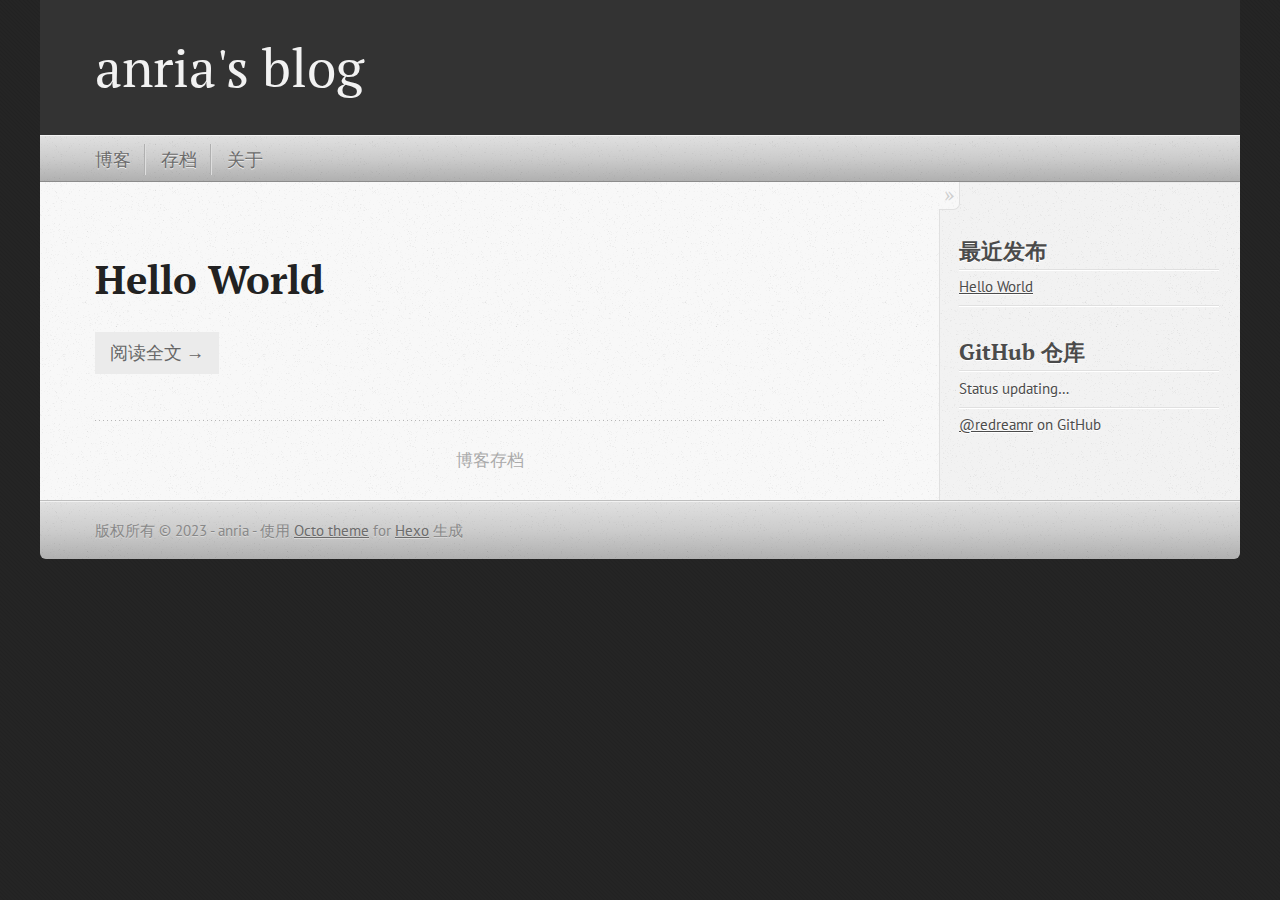
==== index.html @ e2a057d9 "init" ====
<!DOCTYPE html>
<!--[if IEMobile 7 ]><html class="no-js iem7" lang="zh-cmn-Hans"><![endif]-->
<!--[if lt IE 9]><html class="no-js lte-ie8" lang="zh-cmn-Hans"><![endif]-->
<!--[if (gt IE 8)|(gt IEMobile 7)|!(IEMobile)|!(IE)]><!--><html class="no-js" lang="zh-cmn-Hans"><!--<![endif]-->
<head>
    <meta charset="UTF-8">
    <title>anria&#39;s blog</title>

    <meta name="author" content="anria">

    <link rel="shortcut icon" href="/images/favicon.png">

    <meta name="HandheldFriendly" content="True">
    <meta name="MobileOptimized" content="320">
    <meta name="viewport" content="width=device-width,minimum-scale=1,maximum-scale=1">

    <link rel="canonical" href="http://redreamr.github.io/">

    

    

    
<script src="/js/modernizr-2.0.js"></script>


    
<script src="/js/jquery-1.9.1.js"></script>


    

    
<script src="/js/octo.js"></script>


    
<link rel="stylesheet" href="/css/octo.css">


    <link href="https://fonts.googleapis.com/css?family=PT+Serif:regular,italic,bold,bolditalic" rel="stylesheet"
          type="text/css">

    <link href="https://fonts.googleapis.com/css?family=PT+Sans:regular,italic,bold,bolditalic" rel="stylesheet"
          type="text/css">

    

<meta name="generator" content="Hexo 6.3.0"></head>
<body>

<header role="banner">
    <hgroup>
        <h1><a href="/">anria&#39;s blog</a></h1>
        
    </hgroup>
</header>

<nav role="navigation">
    

   
    <ul class="main-navigation">
        
            <li><a href="/">博客</a></li>
        
            <li><a href="/archives">存档</a></li>
        
            <li><a href="/About">关于</a></li>
        
    </ul>
</nav>


<div id="main">
    <div id="content">
        <div class="blog-index">
    
        
        <article>
            <header>
                <h1 class="entry-title">
                    <a href="/2023/11/11/hello-world/">Hello World</a>
                </h1>
                <p class="meta">
                    <time datetime="2023-11-11T13:04:37.361Z" data-updated="true"></time>
                </p>
            </header>
            <div class="entry-content"></div>
            <footer>
                <a rel="full-article" href="/2023/11/11/hello-world/">阅读全文 →</a>
            </footer>
        </article>
        
        <div class="pagination">
    <a href="/">博客存档</a>
    <span class="page-number current">1</span>
</div>

    
</div>

<aside class="sidebar">
    <section class="odd">
    <h1>最近发布</h1>
    <ul class="post-list"><li class="post-list-item"><a class="post-list-link" href="/2023/11/11/hello-world/">Hello World</a></li></ul>
</section><section class="even">
    <h1>GitHub 仓库</h1>
    <ul id="gh_repos">
        <li class="loading">Status updating&#8230;</li>
    </ul>

    <a target="_blank" rel="noopener" href="https://github.com/redreamr">@redreamr</a> on GitHub

    <script>
        $(document).ready(function(){
            const options = {
                user: 'redreamr',
                count: 0,
                skip_forks: true,
                target: '#gh_repos'
            }

            function escapeHtml(str) {
                return $('<div/>').text(str).html();
            }

            function render(target, repos){
                let i, fragment = '', t = $(target)[0];

                for(i = 0; i < repos.length; i++) {
                    fragment += '<li><a href="'+repos[i].html_url+'">'+repos[i].name+'</a><p>'+escapeHtml(repos[i].description||'')+'</p></li>';
                }
                t.innerHTML = fragment;
            }

            $.ajax({
                url: "https://api.github.com/users/"+options.user+"/repos?sort=pushed&callback=?",
                dataType: 'jsonp',
                error: function (err) {
                    $(options.target + ' li.loading').addClass('error').text("Error loading feed");
                },
                success: function(data) {
                    var repos = [];
                    if (!data || !data.data) { return; }
                    for (var i = 0; i < data.data.length; i++) {
                        if (options.skip_forks && data.data[i].fork) { continue; }
                        repos.push(data.data[i]);
                    }
                    if (options.count) { repos.splice(options.count); }
                    render(options.target, repos);
                }
            });
        });
    </script>
</section>
</aside>

    </div>
</div>

<footer role="contentinfo">
    <p>
        版权所有 © 2023 - anria -
        <span class="credit">使用 <a target="_blank" rel="noopener" href="https://github.com/jbreckmckye/hexo-theme-octo">Octo theme</a> for <a target="_blank" rel="noopener" href="http://hexo.io">Hexo</a> 生成 </span>
    </p>
</footer>



</body>
</html>
---- css/octo.css ----
html, body, div, span, applet, object, iframe, h1, h2, h3, h4, h5, h6, p, blockquote, pre, a, abbr, acronym, address, big, cite, code, del, dfn, em, img, ins, kbd, q, s, samp, small, strike, strong, sub, sup, tt, var, b, u, i, center, dl, dt, dd, ol, ul, li, fieldset, form, label, legend, table, caption, tbody, tfoot, thead, tr, th, td, article, aside, canvas, details, embed, figure, figcaption, footer, header, hgroup, menu, nav, output, ruby, section, summary, time, mark, audio, video {
    margin: 0;
    padding: 0;
    border: 0;
    font: inherit;
    font-size: 100%;
    vertical-align: baseline
}
@font-face{
    font-family: 'Noto Serif SC';
    src: url('../fonts/SourceHanSerifCN.otf');   
}
html {
    line-height: 1
}

ol, ul {
    list-style: none
}

table {
    border-collapse: collapse;
    border-spacing: 0
}

caption, th, td {
    text-align: left;
    font-weight: normal;
    vertical-align: middle
}

q, blockquote {
    quotes: none
}

q:before, q:after, blockquote:before, blockquote:after {
    content: "";
    content: none
}

a img {
    border: none
}

article, aside, details, figcaption, figure, footer, header, hgroup, menu, nav, section, summary {
    display: block
}

a {
    color: #1863a1
}

a:visited {
    color: #751590
}

a:focus {
    color: #0181eb
}

a:hover {
    color: #0181eb
}

a:active {
    color: #01579f
}

aside.sidebar a {
    color: #222
}

aside.sidebar a:focus {
    color: #0181eb
}

aside.sidebar a:hover {
    color: #0181eb
}

aside.sidebar a:active {
    color: #01579f
}

a {
    -webkit-transition: color 0.3s;
    -moz-transition: color 0.3s;
    -o-transition: color 0.3s;
    transition: color 0.3s
}

html {
    background: #252525 url('/images/line-tile.png?1416136272') top left
}

body > div {
    background: #f2f2f2 url('/images/noise.png?1416136272') top left;
    border-bottom: 1px solid #bfbfbf
}

body > div > div {
    background: #f8f8f8 url('/images/noise.png?1416136272') top left;
    border-right: 1px solid #e0e0e0
}

.heading, body > header h1, h1, h2, h3, h4, h5, h6 {
    font-family: "Noto Serif SC","PT Serif", "Georgia", "Helvetica Neue", Arial, sans-serif
}

.sans, body > header h2, article header p.meta, article > footer, #content .blog-index footer, html .gist .gist-file .gist-meta, #blog-archives a.category, #blog-archives time, aside.sidebar section, body > footer {
    font-family: "PT Sans", "Helvetica Neue", Arial, sans-serif
}

.serif, body, #content .blog-index a[rel=full-article] {
    font-family: "Noto Serif SC","PT Serif", Georgia, Times, "Times New Roman", serif
}

.mono, pre, code, tt, p code, li code {
    font-family: Menlo, Monaco, "Andale Mono", "lucida console", "Courier New", monospace
}

body > header h1 {
    font-size: 2.2em;
    font-family: "Noto Serif SC","PT Serif", "Georgia", "Helvetica Neue", Arial, sans-serif;
    font-weight: normal;
    line-height: 1.2em;
    margin-bottom: 0.6667em
}

body > header h2 {
    font-family: "Noto Serif SC","PT Serif", "Georgia", "Helvetica Neue", Arial, sans-serif
}

body {
    line-height: 1.5em;
    color: #222
}

h1 {
    font-size: 2.2em;
    line-height: 1.2em
}

@media only screen and (min-width: 992px) {
    body {
        font-size: 1.15em
    }

    h1 {
        font-size: 2.6em;
        line-height: 1.2em
    }
}

h1, h2, h3, h4, h5, h6 {
    text-rendering: optimizelegibility;
    margin-bottom: 1em;
    font-weight: bold
}

h2, section h1 {
    font-size: 1.5em
}

h3, section h2, section section h1 {
    font-size: 1.3em
}

h4, section h3, section section h2, section section section h1 {
    font-size: 1em
}

h5, section h4, section section h3 {
    font-size: .9em
}

h6, section h5, section section h4, section section section h3 {
    font-size: .8em
}

p, article blockquote, ul, ol {
    margin-bottom: 1.5em
}

ul {
    list-style-type: disc
}

ul ul {
    list-style-type: circle;
    margin-bottom: 0px
}

ul ul ul {
    list-style-type: square;
    margin-bottom: 0px
}

ol {
    list-style-type: decimal
}

ol ol {
    list-style-type: lower-alpha;
    margin-bottom: 0px
}

ol ol ol {
    list-style-type: lower-roman;
    margin-bottom: 0px
}

ul, ul ul, ul ol, ol, ol ul, ol ol {
    margin-left: 1.3em
}

ul ul, ul ol, ol ul, ol ol {
    margin-bottom: 0em
}

strong {
    font-weight: bold
}

em {
    font-style: italic
}

sup, sub {
    font-size: 0.75em;
    position: relative;
    display: inline-block;
    padding: 0 .2em;
    line-height: .8em
}

sup {
    top: -.5em
}

sub {
    bottom: -.5em
}

a[rev='footnote'] {
    font-size: .75em;
    padding: 0 .3em;
    line-height: 1
}

q {
    font-style: italic
}

q:before {
    content: "\201C"
}

q:after {
    content: "\201D"
}

em, dfn {
    font-style: italic
}

strong, dfn {
    font-weight: bold
}

del, s {
    text-decoration: line-through
}

abbr, acronym {
    border-bottom: 1px dotted;
    cursor: help
}

hr {
    margin-bottom: 0.2em
}

small {
    font-size: .8em
}

big {
    font-size: 1.2em
}

article blockquote {
    font-style: italic;
    position: relative;
    font-size: 1.2em;
    line-height: 1.5em;
    padding-left: 1em;
    border-left: 4px solid rgba(170, 170, 170, 0.5)
}

article blockquote cite {
    font-style: italic
}

article blockquote cite a {
    color: #aaa !important;
    word-wrap: break-word
}

article blockquote cite:before {
    content: '\2014';
    padding-right: .3em;
    padding-left: .3em;
    color: #aaa
}

@media only screen and (min-width: 992px) {
    article blockquote {
        padding-left: 1.5em;
        border-left-width: 4px
    }
}

/*
 * Pullquotes
 * ----------
 */

.pullquote {
    padding: 0;
    border: none;
    font-style: normal;
    content: attr(data-pullquote);
    float: right;
    width: 45%;
    margin: .5em 0 1em 1.5em;
    position: relative;
    top: 7px;
    font-size: 1.4em;
    line-height: 1.45em
}

.pullquote p {
    margin: 0;
}

.pullquote.left {
    float: left;
    margin: .5em 1.5em 1em 0
}

/*
 * Youtube videos
 * --------------
 */

.flash-video {
    height: 0;
    padding-bottom: 56.25%; /*16:9*/
    position: relative;
}

.flash-video iframe {
    position: absolute;
    width: 100%;
    height: 100%;
}


.force-wrap, article a, aside.sidebar a {
    white-space: -moz-pre-wrap;
    white-space: -pre-wrap;
    white-space: -o-pre-wrap;
    white-space: pre-wrap;
    word-wrap: break-word
}

.group, body > header, body > nav, body > footer, body #content > article, body #content > div > article, body #content > div > section, body div.pagination, aside.sidebar, #main, #content, .sidebar {
    *zoom: 1
}

.group:after, body > header:after, body > nav:after, body > footer:after, body #content > article:after, body #content > div > section:after, body div.pagination:after, #main:after, #content:after, .sidebar:after {
    content: "";
    display: table;
    clear: both
}

body {
    -webkit-text-size-adjust: none;
    max-width: 1200px;
    position: relative;
    margin: 0 auto
}

body > header, body > nav, body > footer, body #content > article, body #content > div > article, body #content > div > section {
    padding-left: 18px;
    padding-right: 18px
}

@media only screen and (min-width: 480px) {
    body > header, body > nav, body > footer, body #content > article, body #content > div > article, body #content > div > section {
        padding-left: 25px;
        padding-right: 25px
    }
}

@media only screen and (min-width: 768px) {
    body > header, body > nav, body > footer, body #content > article, body #content > div > article, body #content > div > section {
        padding-left: 35px;
        padding-right: 35px
    }
}

@media only screen and (min-width: 992px) {
    body > header, body > nav, body > footer, body #content > article, body #content > div > article, body #content > div > section {
        padding-left: 55px;
        padding-right: 55px
    }
}

/* Pagination */

body div.pagination {
    margin-left: 18px;
    margin-right: 18px;
}

@media only screen and (min-width: 480px) {
    body div.pagination {
        margin-left: 25px;
        margin-right: 25px
    }
}

@media only screen and (min-width: 768px) {
    body div.pagination {
        margin-left: 35px;
        margin-right: 35px
    }
}

@media only screen and (min-width: 992px) {
    body div.pagination {
        margin-left: 55px;
        margin-right: 55px
    }
}

.pagination .page-number {
    display: none;
}



body > header {
    font-size: 1em;
    padding-top: 1.5em;
    padding-bottom: 1.5em
}

#content {
    overflow: hidden
}

#content > div, #content > article {
    width: 100%
}

aside.sidebar {
    float: none;
    padding: 0 18px 1px;
    background-color: #f7f7f7;
    border-top: 1px solid #e0e0e0
}

.flex-content, article img, article video, article .flash-video, aside.sidebar img {
    max-width: 100%;
    height: auto
}

.basic-alignment.left, article img.left, article video.left, article .left.flash-video, aside.sidebar img.left {
    float: left;
    margin-right: 1.5em
}

.basic-alignment.right, article img.right, article video.right, article .right.flash-video, aside.sidebar img.right {
    float: right;
    margin-left: 1.5em
}

.basic-alignment.center, article img.center, article video.center, article .center.flash-video, aside.sidebar img.center {
    display: block;
    margin: 0 auto 1.5em
}

.basic-alignment.left, article img.left, article video.left, article .left.flash-video, aside.sidebar img.left, .basic-alignment.right, article img.right, article video.right, article .right.flash-video, aside.sidebar img.right {
    margin-bottom: .8em
}

.toggle-sidebar, .no-sidebar .toggle-sidebar {
    display: none
}

@media only screen and (min-width: 750px) {
    body.sidebar-footer aside.sidebar {
        float: none;
        width: auto;
        clear: left;
        margin: 0;
        padding: 0 35px 1px;
        background-color: #f7f7f7;
        border-top: 1px solid #eaeaea
    }

    body.sidebar-footer aside.sidebar section.odd, body.sidebar-footer aside.sidebar section.even {
        float: left;
        width: 48%
    }

    body.sidebar-footer aside.sidebar section.odd {
        margin-left: 0
    }

    body.sidebar-footer aside.sidebar section.even {
        margin-left: 4%
    }

    body.sidebar-footer aside.sidebar.thirds section {
        width: 30%;
        margin-left: 5%
    }

    body.sidebar-footer aside.sidebar.thirds section.first {
        margin-left: 0;
        clear: both
    }
}

body.sidebar-footer #content {
    margin-right: 0px
}

body.sidebar-footer .toggle-sidebar {
    display: none
}

@media only screen and (min-width: 550px) {
    body > header {
        font-size: 1em
    }
}

@media only screen and (min-width: 750px) {
    aside.sidebar {
        float: none;
        width: auto;
        clear: left;
        margin: 0;
        padding: 0 35px 1px;
        background-color: #f7f7f7;
        border-top: 1px solid #eaeaea
    }

    aside.sidebar section.odd, aside.sidebar section.even {
        float: left;
        width: 48%
    }

    aside.sidebar section.odd {
        margin-left: 0
    }

    aside.sidebar section.even {
        margin-left: 4%
    }

    aside.sidebar.thirds section {
        width: 30%;
        margin-left: 5%
    }

    aside.sidebar.thirds section.first {
        margin-left: 0;
        clear: both
    }
}

@media only screen and (min-width: 768px) {
    body {
        -webkit-text-size-adjust: auto
    }

    body > header {
        font-size: 1.2em
    }

    #main {
        padding: 0;
        margin: 0 auto
    }

    #content {
        overflow: visible;
        margin-right: 240px;
        position: relative
    }

    .no-sidebar #content {
        margin-right: 0;
        border-right: 0
    }

    .collapse-sidebar #content {
        margin-right: 20px
    }

    #content > div, #content > article {
        padding-top: 17.5px;
        padding-bottom: 17.5px;
        float: left
    }

    aside.sidebar {
        width: 210px;
        padding: 0 15px 15px;
        background: none;
        clear: none;
        float: left;
        margin: 0 -100% 0 0
    }

    aside.sidebar section {
        width: auto;
        margin-left: 0
    }

    aside.sidebar section.odd, aside.sidebar section.even {
        float: none;
        width: auto;
        margin-left: 0
    }

    .collapse-sidebar aside.sidebar {
        float: none;
        width: auto;
        clear: left;
        margin: 0;
        padding: 0 35px 1px;
        background-color: #f7f7f7;
        border-top: 1px solid #eaeaea
    }

    .collapse-sidebar aside.sidebar section.odd, .collapse-sidebar aside.sidebar section.even {
        float: left;
        width: 48%
    }

    .collapse-sidebar aside.sidebar section.odd {
        margin-left: 0
    }

    .collapse-sidebar aside.sidebar section.even {
        margin-left: 4%
    }

    .collapse-sidebar aside.sidebar.thirds section {
        width: 30%;
        margin-left: 5%
    }

    .collapse-sidebar aside.sidebar.thirds section.first {
        margin-left: 0;
        clear: both
    }
}

@media only screen and (min-width: 992px) {
    body > header {
        font-size: 1.3em
    }

    #content {
        margin-right: 300px
    }

    #content > div, #content > article {
        padding-top: 27.5px;
        padding-bottom: 27.5px
    }

    aside.sidebar {
        width: 260px;
        padding: 1.2em 20px 20px
    }

    .collapse-sidebar aside.sidebar {
        padding-left: 55px;
        padding-right: 55px
    }
}

@media only screen and (min-width: 768px) {
    ul, ol {
        margin-left: 0
    }
}

body > header {
    background: #333
}

body > header h1 {
    display: inline-block;
    margin: 0
}

body > header h1 a, body > header h1 a:visited, body > header h1 a:hover {
    color: #f2f2f2;
    text-decoration: none
}

body > header h2 {
    margin: .2em 0 0;
    font-size: 1em;
    color: #aaa;
    font-weight: normal
}

body > nav {
    position: relative;
    background-color: #ccc;
    background: url('/images/noise.png?1416136272'), -webkit-gradient(linear, 50% 0%, 50% 100%, color-stop(0%, #e0e0e0), color-stop(50%, #cccccc), color-stop(100%, #b0b0b0));
    background: url('/images/noise.png?1416136272'), -webkit-linear-gradient(#e0e0e0, #cccccc, #b0b0b0);
    background: url('/images/noise.png?1416136272'), -moz-linear-gradient(#e0e0e0, #cccccc, #b0b0b0);
    background: url('/images/noise.png?1416136272'), -o-linear-gradient(#e0e0e0, #cccccc, #b0b0b0);
    background: url('/images/noise.png?1416136272'), linear-gradient(#e0e0e0, #cccccc, #b0b0b0);
    border-top: 1px solid #f2f2f2;
    border-bottom: 1px solid #8c8c8c;
    padding-top: .35em;
    padding-bottom: .35em
}

body > nav form {
    -webkit-background-clip: padding;
    -moz-background-clip: padding;
    background-clip: padding-box;
    margin: 0;
    padding: 0.15em 0 0 0;
}

body > nav form .search {
    padding: .15em .5em .15em;
    font-size: .85em;
    font-family: "PT Sans", "Helvetica Neue", Arial, sans-serif;
    line-height: 1.1em;
    width: 95%;
    -webkit-border-radius: 0.5em;
    -moz-border-radius: 0.5em;
    -ms-border-radius: 0.5em;
    -o-border-radius: 0.5em;
    border-radius: 0.5em;
    -webkit-background-clip: padding;
    -moz-background-clip: padding;
    background-clip: padding-box;
    -webkit-box-shadow: #d1d1d1 0 1px;
    -moz-box-shadow: #d1d1d1 0 1px;
    box-shadow: #d1d1d1 0 1px;
    background-color: #f2f2f2;
    border: 1px solid #b3b3b3;
    color: #888
}

body > nav form .search:focus {
    color: #444;
    border-color: #80b1df;
    -webkit-box-shadow: #80b1df 0 0 4px, #80b1df 0 0 3px inset;
    -moz-box-shadow: #80b1df 0 0 4px, #80b1df 0 0 3px inset;
    box-shadow: #80b1df 0 0 4px, #80b1df 0 0 3px inset;
    background-color: #fff;
    outline: none
}

body > nav fieldset[role=search] {
    float: right;
    width: 48%
}

body > nav fieldset.mobile-nav {
    float: left;
    width: 48%
}

body > nav fieldset.mobile-nav select {
    width: 100%;
    font-size: .8em;
    border: 1px solid #888
}

body > nav ul {
    display: none
}

@media only screen and (min-width: 550px) {
    body > nav {
        font-size: .9em
    }

    body > nav ul {
        margin: 0;
        padding: 0;
        border: 0;
        overflow: hidden;
        *zoom: 1;
        float: left;
        display: block;
        padding-top: .15em
    }

    body > nav ul li {
        list-style-image: none;
        list-style-type: none;
        margin-left: 0;
        white-space: nowrap;
        display: inline;
        float: left;
        padding-left: 0;
        padding-right: 0
    }

    body > nav ul li:first-child, body > nav ul li.first {
        padding-left: 0
    }

    body > nav ul li:last-child {
        padding-right: 0
    }

    body > nav ul li.last {
        padding-right: 0
    }

    body > nav ul.subscription {
        margin-left: .8em;
        float: right
    }

    body > nav ul.subscription li:last-child a {
        padding-right: 0
    }

    body > nav ul li {
        margin: 0
    }

    body > nav a {
        color: #6b6b6b;
        font-family: "PT Sans", "Helvetica Neue", Arial, sans-serif;
        text-shadow: #ebebeb 0 1px;
        float: left;
        text-decoration: none;
        font-size: 1.1em;
        padding: .1em 0;
        line-height: 1.5em
    }

    body > nav a:visited {
        color: #6b6b6b
    }

    body > nav a:hover {
        color: #2b2b2b
    }

    body > nav li + li {
        border-left: 1px solid #b0b0b0;
        margin-left: .8em
    }

    body > nav li + li a {
        padding-left: .8em;
        border-left: 1px solid #dedede
    }

    body > nav form {
        float: right;
        text-align: left;
        padding-left: .8em;
        width: 175px
    }

    body > nav form .search {
        width: 93%;
        font-size: .95em;
        line-height: 1.2em
    }

    body > nav ul[data-subscription$=email] + form {
        width: 97px
    }

    body > nav ul[data-subscription$=email] + form .search {
        width: 91%
    }

    body > nav fieldset.mobile-nav {
        display: none
    }

    body > nav fieldset[role=search] {
        width: 99%
    }
}

@media only screen and (min-width: 992px) {
    body > nav form {
        width: 215px
    }

    body > nav ul[data-subscription$=email] + form {
        width: 147px
    }
}

.no-placeholder body > nav .search {
    background: #f2f2f2 url('/images/search.png?1416136272') 0.3em 0.25em no-repeat;
    text-indent: 1.3em
}

@media only screen and (min-width: 550px) {
    .maskImage body > nav ul[data-subscription$=email] + form {
        width: 123px
    }
}

@media only screen and (min-width: 992px) {
    .maskImage body > nav ul[data-subscription$=email] + form {
        width: 173px
    }
}

.maskImage ul.subscription {
    position: relative;
    top: .32em
}

.maskImage ul.subscription li, .maskImage ul.subscription a {
    border: 0;
    padding: 0
}

.maskImage a[rel=subscribe-rss] {
    position: relative;
    top: 0px;
    text-indent: -999999em;
    background-color: #dedede;
    border: 0;
    padding: 0
}

.maskImage a[rel=subscribe-rss], .maskImage a[rel=subscribe-rss]:after {
    -webkit-mask-image: url('/images/rss.png');
    -moz-mask-image: url('/images/rss.png');
    -ms-mask-image: url('/images/rss.png');
    -o-mask-image: url('/images/rss.png');
    mask-image: url('/images/rss.png');
    -webkit-mask-repeat: no-repeat;
    -moz-mask-repeat: no-repeat;
    -ms-mask-repeat: no-repeat;
    -o-mask-repeat: no-repeat;
    mask-repeat: no-repeat;
    width: 22px;
    height: 22px
}

.maskImage a[rel=subscribe-rss]:after {
    content: "";
    position: absolute;
    top: -1px;
    left: 0;
    background-color: #ababab
}

.maskImage a[rel=subscribe-rss]:hover:after {
    background-color: #9e9e9e
}

.maskImage a[rel=subscribe-email] {
    position: relative;
    top: 0px;
    text-indent: -999999em;
    background-color: #dedede;
    border: 0;
    padding: 0
}

.maskImage a[rel=subscribe-email], .maskImage a[rel=subscribe-email]:after {
    -webkit-mask-image: url('/images/email.png?1416136272');
    -moz-mask-image: url('/images/email.png?1416136272');
    -ms-mask-image: url('/images/email.png?1416136272');
    -o-mask-image: url('/images/email.png?1416136272');
    mask-image: url('/images/email.png?1416136272');
    -webkit-mask-repeat: no-repeat;
    -moz-mask-repeat: no-repeat;
    -ms-mask-repeat: no-repeat;
    -o-mask-repeat: no-repeat;
    mask-repeat: no-repeat;
    width: 28px;
    height: 22px
}

.maskImage a[rel=subscribe-email]:after {
    content: "";
    position: absolute;
    top: -1px;
    left: 0;
    background-color: #ababab
}

.maskImage a[rel=subscribe-email]:hover:after {
    background-color: #9e9e9e
}

article {
    padding-top: 1em
}

article header {
    position: relative;
    padding-top: 2em;
    padding-bottom: 1em;
    margin-bottom: 1em;
    background: url('[data-uri]') bottom left repeat-x
}

article header h1 {
    margin: 0
}

article header h1 a {
    text-decoration: none
}

article header h1 a:hover {
    text-decoration: underline
}

article header p {
    font-size: .9em;
    color: #aaa;
    margin: 0
}

article header p.meta {
    text-transform: uppercase;
    position: absolute;
    top: 0
}

@media only screen and (min-width: 768px) {
    article header {
        margin-bottom: 1.5em;
        padding-bottom: 1em;
        background: url('[data-uri]') bottom left repeat-x
    }
}

article h2 {
    padding-top: 0.8em;
    background: url('[data-uri]') top left repeat-x
}

.entry-content article h2:first-child, article header + h2 {
    padding-top: 0
}

article h2:first-child, article header + h2 {
    background: none
}

article .feature {
    padding-top: .5em;
    margin-bottom: 1em;
    padding-bottom: 1em;
    background: url('[data-uri]') bottom left repeat-x;
    font-size: 2.0em;
    font-style: italic;
    line-height: 1.3em
}

article img, article video, article .flash-video {
    -webkit-border-radius: 0.3em;
    -moz-border-radius: 0.3em;
    -ms-border-radius: 0.3em;
    -o-border-radius: 0.3em;
    border-radius: 0.3em;
    -webkit-box-shadow: rgba(0, 0, 0, 0.15) 0 1px 4px;
    -moz-box-shadow: rgba(0, 0, 0, 0.15) 0 1px 4px;
    box-shadow: rgba(0, 0, 0, 0.15) 0 1px 4px;
    -webkit-box-sizing: border-box;
    -moz-box-sizing: border-box;
    box-sizing: border-box;
    border: #fff 0.5em solid
}

article video, article .flash-video {
    margin: 0 auto 1.5em
}

article video {
    display: block;
    width: 100%
}

article .flash-video > div {
    position: relative;
    display: block;
    padding-bottom: 56.25%;
    padding-top: 1px;
    height: 0;
    overflow: hidden
}

article .flash-video > div iframe, article .flash-video > div object, article .flash-video > div embed {
    position: absolute;
    top: 0;
    left: 0;
    width: 100%;
    height: 100%
}

article > footer {
    padding-bottom: 2.5em;
    margin-top: 2em
}

article > footer p.meta {
    margin-bottom: .8em;
    font-size: .85em;
    clear: both;
    overflow: hidden
}

.blog-index article + article {
    background: url('[data-uri]') top left repeat-x
}

#content .blog-index {
    padding-top: 0;
    padding-bottom: 0
}

#content .blog-index article {
    padding-top: 2em
}

#content .blog-index article header {
    background: none;
    padding-bottom: 0
}

#content .blog-index article h1 {
    font-size: 2.2em
}

#content .blog-index article h1 a {
    color: inherit
}

#content .blog-index article h1 a:hover {
    color: #0181eb
}

#content .blog-index a[rel=full-article] {
    background: #ebebeb;
    display: inline-block;
    padding: .4em .8em;
    margin-right: .5em;
    text-decoration: none;
    color: #666;
    -webkit-transition: background-color 0.5s;
    -moz-transition: background-color 0.5s;
    -o-transition: background-color 0.5s;
    transition: background-color 0.5s
}

#content .blog-index a[rel=full-article]:hover {
    background: #0181eb;
    text-shadow: none;
    color: #f8f8f8
}

#content .blog-index footer {
    margin-top: 1em
}

.separator, article > footer .byline + time:before, article > footer time + time:before, article > footer .comments:before, article > footer .byline ~ .categories:before {
    content: "\2022 ";
    padding: 0 .4em 0 .2em;
    display: inline-block
}

#content div.pagination {
    text-align: center;
    font-size: .95em;
    position: relative;
    background: url('[data-uri]') top left repeat-x;
    padding-top: 1.5em;
    padding-bottom: 1.5em
}

#content div.pagination a {
    text-decoration: none;
    color: #aaa
}

#content div.pagination a.next {
    position: absolute;
    left: 0;
    color: transparent;
}

#content div.pagination a.next:before {
    color: #aaaaaa;
    content: '← Older';
}

#content div.pagination a.prev {
    position: absolute;
    right: 0;
    color: transparent;
}

#content div.pagination a.prev:after {
    color: #aaaaaa;
    content: 'Newer →';
}

#content div.pagination a:hover:before,
#content div.pagination a:hover:after {
    color: #0181eb
}

#content div.pagination a[href*=archive]:before, #content div.pagination a[href*=archive]:after {
    content: '\2014';
    padding: 0 .3em
}

/* Social */

p.meta + .sharing {
    padding-top: 1em;
    padding-left: 0;
    background: url('[data-uri]') top left repeat-x
}

.sharing .twitter-share-button {
    visibility: hidden;
}

#fb-root {
    display: none
}

/* Codeblocks
 * ----------
 */

/* Gist/codeblock wrapper */
figure.highlight {
    border: 1px solid #05232b !important
}

/* Code body */
.highlight table td.code,
html .gist .gist-file .gist-syntax .gist-highlight table td.code {
    width: 100%
}

/* Gutter number block */
.highlight .gutter pre,
html .gist .gist-file .gist-syntax .highlight .line_numbers {
    text-align: right;
    font-size: 13px;
    line-height: 1.45em;
    background: #073642 url('/images/noise.png?1416136272') top left !important;
    border-right: 1px solid #00232c !important;
    -webkit-box-shadow: #083e4b -1px 0 inset;
    -moz-box-shadow: #083e4b -1px 0 inset;
    box-shadow: #083e4b -1px 0 inset;
    text-shadow: #021014 0 -1px;
    padding: .8em !important;
    -webkit-border-radius: 0;
    -moz-border-radius: 0;
    -ms-border-radius: 0;
    -o-border-radius: 0;
    border-radius: 0
}

/* Line no. colours */
.highlight .gutter pre, html .gist .gist-file .gist-syntax .highlight .line_numbers span {
    color: #586e75 !important
}

/* Ensure empty lines have height */
.highlight .line {
    min-height: 1.4em;
}

figure.highlight, .gist-file, pre {
    -webkit-box-shadow: rgba(0, 0, 0, 0.06) 0 0 10px;
    -moz-box-shadow: rgba(0, 0, 0, 0.06) 0 0 10px;
    box-shadow: rgba(0, 0, 0, 0.06) 0 0 10px
}

figure.highlight pre, .gist-file .highlight pre, pre .highlight pre {
    -webkit-box-shadow: none;
    -moz-box-shadow: none;
    box-shadow: none
}

.gist .highlight *::-moz-selection, figure.code .highlight *::-moz-selection {
    background: #386774;
    color: inherit;
    text-shadow: #002b36 0 1px
}

.gist .highlight *::-webkit-selection, figure.code .highlight *::-webkit-selection {
    background: #386774;
    color: inherit;
    text-shadow: #002b36 0 1px
}

.gist .highlight *::selection, figure.code .highlight *::selection {
    background: #386774;
    color: inherit;
    text-shadow: #002b36 0 1px
}

html .gist .gist-file {
    margin-bottom: 1.8em;
    position: relative;
    border: 1px solid #ddd;
    border-bottom: 1px solid #ccc;
    border-radius: 3px;
    padding-top: 26px !important
}

html .gist .gist-file .highlight {
    margin-bottom: 0
}

html .gist .gist-file .gist-syntax {
    border-bottom: 0 !important;
    background: none !important
}

html .gist .gist-file .gist-syntax .gist-highlight {
    background: #002b36 !important
}

html .gist .gist-file .gist-syntax .highlight pre {
    padding: 0
}

html .gist .gist-file .gist-meta {
    padding: .6em 0.8em;
    font-size: .7em !important;
    line-height: 1.5em;
    color: #586069;
    background-color: #f7f7f7;
    border-radius: 0 0 2px 2px;
}

html .gist .gist-file .gist-meta a {
    color: #75878b !important;
    text-decoration: none
}

html .gist .gist-file .gist-meta a:hover {
    text-decoration: underline
}

html .gist .gist-file .gist-meta a:hover {
    color: #93a1a1 !important
}

html .gist .gist-file .gist-meta a[href*='#file'] {
    position: absolute;
    top: 0;
    left: 0;
    right: 0;
    color: #474747 !important
}

html .gist .gist-file .gist-meta a[href*='#file']:hover {
    color: #1863a1 !important
}

html .gist .gist-file .gist-meta a[href*=raw] {
    top: .4em
}

pre {
    background: #002b36 url('/images/noise.png?1416136272') top left;
    -webkit-border-radius: 0.4em;
    -moz-border-radius: 0.4em;
    -ms-border-radius: 0.4em;
    -o-border-radius: 0.4em;
    border-radius: 0.4em;
    border: 1px solid #05232b;
    line-height: 1.45em;
    font-size: 13px;
    margin-bottom: 2.1em;
    padding: .8em 1em;
    color: #93a1a1;
    overflow: auto
}

h3.filename + pre {
    -moz-border-radius-topleft: 0px;
    -webkit-border-top-left-radius: 0px;
    border-top-left-radius: 0px;
    -moz-border-radius-topright: 0px;
    -webkit-border-top-right-radius: 0px;
    border-top-right-radius: 0px
}

p code, li code {
    display: inline-block;
    white-space: no-wrap;
    background: #fff;
    font-size: .8em;
    line-height: 1.5em;
    color: #555;
    border: 1px solid #ddd;
    -webkit-border-radius: 0.4em;
    -moz-border-radius: 0.4em;
    -ms-border-radius: 0.4em;
    -o-border-radius: 0.4em;
    border-radius: 0.4em;
    padding: 0 .3em;
    margin: -1px 0
}

p pre code, li pre code {
    font-size: 1em !important;
    background: none;
    border: none
}

.pre-code,
html .gist .gist-file .gist-syntax .highlight pre,
.highlight table td.code pre {
    font-family: Menlo, Monaco, "Andale Mono", "lucida console", "Courier New", monospace !important;
    overflow: scroll;
    overflow-y: hidden;
    display: block;
    padding: .8em;
    overflow-x: auto;
    line-height: 1.45em;
    background: #002b36 url('/images/noise.png?1416136272') top left !important;
    color: #93a1a1 !important
}

.pre-code span, html .gist .gist-file .gist-syntax .highlight pre span, .highlight code span {
    color: #93a1a1 !important
}

.pre-code span, html .gist .gist-file .gist-syntax .highlight pre span, .highlight code span {
    font-style: normal !important;
    font-weight: normal !important
}

.pre-code .c, html .gist .gist-file .gist-syntax .highlight pre .c, .highlight code .c {
    color: #586e75 !important
}

.pre-code .cm, html .gist .gist-file .gist-syntax .highlight pre .cm, .highlight code .cm {
    color: #586e75 !important
}

.pre-code .cp, html .gist .gist-file .gist-syntax .highlight pre .cp, .highlight code .cp {
    color: #586e75 !important
}

.pre-code .c1, html .gist .gist-file .gist-syntax .highlight pre .c1, .highlight code .c1 {
    color: #586e75 !important
}

.pre-code .cs, html .gist .gist-file .gist-syntax .highlight pre .cs, .highlight code .cs {
    color: #586e75 !important;
    font-weight: bold !important;
    font-style: italic !important
}

.pre-code .err, html .gist .gist-file .gist-syntax .highlight pre .err, .highlight code .err {
    color: #dc322f !important;
    background: none !important
}

.pre-code .k, html .gist .gist-file .gist-syntax .highlight pre .k, .highlight code .k {
    color: #cb4b16 !important
}

.pre-code .o, html .gist .gist-file .gist-syntax .highlight pre .o, .highlight code .o {
    color: #93a1a1 !important;
    font-weight: bold !important
}

.pre-code .p, html .gist .gist-file .gist-syntax .highlight pre .p, .highlight code .p {
    color: #93a1a1 !important
}

.pre-code .ow, html .gist .gist-file .gist-syntax .highlight pre .ow, .highlight code .ow {
    color: #2aa198 !important;
    font-weight: bold !important
}

.pre-code .gd, html .gist .gist-file .gist-syntax .highlight pre .gd, .highlight code .gd {
    color: #93a1a1 !important;
    background-color: #372c34 !important;
    display: inline-block
}

.pre-code .gd .x, html .gist .gist-file .gist-syntax .highlight pre .gd .x, .highlight code .gd .x {
    color: #93a1a1 !important;
    background-color: #4d2d33 !important;
    display: inline-block
}

.pre-code .ge, html .gist .gist-file .gist-syntax .highlight pre .ge, .highlight code .ge {
    color: #93a1a1 !important;
    font-style: italic !important
}

.pre-code .gh, html .gist .gist-file .gist-syntax .highlight pre .gh, .highlight code .gh {
    color: #586e75 !important
}

.pre-code .gi, html .gist .gist-file .gist-syntax .highlight pre .gi, .highlight code .gi {
    color: #93a1a1 !important;
    background-color: #1a412b !important;
    display: inline-block
}

.pre-code .gi .x, html .gist .gist-file .gist-syntax .highlight pre .gi .x, .highlight code .gi .x {
    color: #93a1a1 !important;
    background-color: #355720 !important;
    display: inline-block
}

.pre-code .gs, html .gist .gist-file .gist-syntax .highlight pre .gs, .highlight code .gs {
    color: #93a1a1 !important;
    font-weight: bold !important
}

.pre-code .gu, html .gist .gist-file .gist-syntax .highlight pre .gu, .highlight code .gu {
    color: #6c71c4 !important
}

.pre-code .kc, html .gist .gist-file .gist-syntax .highlight pre .kc, .highlight code .kc {
    color: #859900 !important;
    font-weight: bold !important
}

.pre-code .kd, html .gist .gist-file .gist-syntax .highlight pre .kd, .highlight code .kd {
    color: #268bd2 !important
}

.pre-code .kp, html .gist .gist-file .gist-syntax .highlight pre .kp, .highlight code .kp {
    color: #cb4b16 !important;
    font-weight: bold !important
}

.pre-code .kr, html .gist .gist-file .gist-syntax .highlight pre .kr, .highlight code .kr {
    color: #d33682 !important;
    font-weight: bold !important
}

.pre-code .kt, html .gist .gist-file .gist-syntax .highlight pre .kt, .highlight code .kt {
    color: #2aa198 !important
}

.pre-code .n, html .gist .gist-file .gist-syntax .highlight pre .n, .highlight code .n {
    color: #268bd2 !important
}

.pre-code .na, html .gist .gist-file .gist-syntax .highlight pre .na, .highlight code .na {
    color: #268bd2 !important
}

.pre-code .nb, html .gist .gist-file .gist-syntax .highlight pre .nb, .highlight code .nb {
    color: #859900 !important
}

.pre-code .nc, html .gist .gist-file .gist-syntax .highlight pre .nc, .highlight code .nc {
    color: #d33682 !important
}

.pre-code .no, html .gist .gist-file .gist-syntax .highlight pre .no, .highlight code .no {
    color: #b58900 !important
}

.pre-code .nl, html .gist .gist-file .gist-syntax .highlight pre .nl, .highlight code .nl {
    color: #859900 !important
}

.pre-code .ne, html .gist .gist-file .gist-syntax .highlight pre .ne, .highlight code .ne {
    color: #268bd2 !important;
    font-weight: bold !important
}

.pre-code .nf, html .gist .gist-file .gist-syntax .highlight pre .nf, .highlight code .nf {
    color: #268bd2 !important;
    font-weight: bold !important
}

.pre-code .nn, html .gist .gist-file .gist-syntax .highlight pre .nn, .highlight code .nn {
    color: #b58900 !important
}

.pre-code .nt, html .gist .gist-file .gist-syntax .highlight pre .nt, .highlight code .nt {
    color: #268bd2 !important;
    font-weight: bold !important
}

.pre-code .nx, html .gist .gist-file .gist-syntax .highlight pre .nx, .highlight code .nx {
    color: #b58900 !important
}

.pre-code .vg, html .gist .gist-file .gist-syntax .highlight pre .vg, .highlight code .vg {
    color: #268bd2 !important
}

.pre-code .vi, html .gist .gist-file .gist-syntax .highlight pre .vi, .highlight code .vi {
    color: #268bd2 !important
}

.pre-code .nv, html .gist .gist-file .gist-syntax .highlight pre .nv, .highlight code .nv {
    color: #268bd2 !important
}

.pre-code .mf, html .gist .gist-file .gist-syntax .highlight pre .mf, .highlight code .mf {
    color: #2aa198 !important
}

.pre-code .m, html .gist .gist-file .gist-syntax .highlight pre .m, .highlight code .m {
    color: #2aa198 !important
}

.pre-code .mh, html .gist .gist-file .gist-syntax .highlight pre .mh, .highlight code .mh {
    color: #2aa198 !important
}

.pre-code .mi, html .gist .gist-file .gist-syntax .highlight pre .mi, .highlight code .mi {
    color: #2aa198 !important
}

.pre-code .s, html .gist .gist-file .gist-syntax .highlight pre .s, .highlight code .s {
    color: #2aa198 !important
}

.pre-code .sd, html .gist .gist-file .gist-syntax .highlight pre .sd, .highlight code .sd {
    color: #2aa198 !important
}

.pre-code .s2, html .gist .gist-file .gist-syntax .highlight pre .s2, .highlight code .s2 {
    color: #2aa198 !important
}

.pre-code .se, html .gist .gist-file .gist-syntax .highlight pre .se, .highlight code .se {
    color: #dc322f !important
}

.pre-code .si, html .gist .gist-file .gist-syntax .highlight pre .si, .highlight code .si {
    color: #268bd2 !important
}

.pre-code .sr, html .gist .gist-file .gist-syntax .highlight pre .sr, .highlight code .sr {
    color: #2aa198 !important
}

.pre-code .s1, html .gist .gist-file .gist-syntax .highlight pre .s1, .highlight code .s1 {
    color: #2aa198 !important
}

.pre-code div .gd, html .gist .gist-file .gist-syntax .highlight pre div .gd, .highlight code div .gd, .pre-code div .gd .x, html .gist .gist-file .gist-syntax .highlight pre div .gd .x, .highlight code div .gd .x, .pre-code div .gi, html .gist .gist-file .gist-syntax .highlight pre div .gi, .highlight code div .gi, .pre-code div .gi .x, html .gist .gist-file .gist-syntax .highlight pre div .gi .x, .highlight code div .gi .x {
    display: inline-block;
    width: 100%
}

.highlight, .gist-highlight {
    margin-bottom: 1.8em;
    background: #002b36;
    overflow-y: hidden;
    overflow-x: auto
}

.highlight pre, .gist-highlight pre {
    background: none;
    -webkit-border-radius: 0px;
    -moz-border-radius: 0px;
    -ms-border-radius: 0px;
    -o-border-radius: 0px;
    border-radius: 0px;
    border: none;
    padding: 0;
    margin-bottom: 0
}

pre::-webkit-scrollbar, .highlight::-webkit-scrollbar, .gist-highlight::-webkit-scrollbar {
    height: .5em;
    background: rgba(255, 255, 255, 0.15)
}

pre::-webkit-scrollbar-thumb:horizontal, .highlight::-webkit-scrollbar-thumb:horizontal, .gist-highlight::-webkit-scrollbar-thumb:horizontal {
    background: rgba(255, 255, 255, 0.2);
    -webkit-border-radius: 4px;
    border-radius: 4px
}

.highlight code {
    background: #000
}

figure.code {
    background: none;
    padding: 0;
    border: 0;
    margin-bottom: 1.5em
}

figure.code pre {
    margin-bottom: 0
}

figure.code figcaption {
    position: relative
}

figure.code .highlight {
    margin-bottom: 0
}

.code-title, html .gist .gist-file .gist-meta a[href*='#file'], h3.filename, figure.code figcaption {
    text-align: center;
    font-size: 13px;
    line-height: 2em;
    color: #586069;
    background-color: #f7f7f7;
    border-radius: 0 0 2px 2px;
}

.download-source, html .gist .gist-file .gist-meta a[href*=raw], figure.code figcaption a {
    position: absolute;
    right: .8em;
    text-decoration: none;
    color: #666 !important;
    z-index: 1;
    font-size: 13px;
    padding-left: 3em
}

.download-source:hover, html .gist .gist-file .gist-meta a[href*=raw]:hover, figure.code figcaption a:hover {
    text-decoration: underline
}

#archive #content > div, #archive #content > div > article {
    padding-top: 0
}

#blog-archives {
    color: #aaa
}

#blog-archives article {
    padding: 1em 0 1em;
    position: relative;
    background: url('[data-uri]') bottom left repeat-x
}

#blog-archives article:last-child {
    background: none
}

#blog-archives article footer {
    padding: 0;
    margin: 0
}

#blog-archives h1 {
    color: #222;
    margin-bottom: .3em
}

#blog-archives h2 {
    display: none
}

#blog-archives h1 {
    font-size: 1.5em
}

#blog-archives h1 a {
    text-decoration: none;
    color: inherit;
    font-weight: normal;
    display: inline-block
}

#blog-archives h1 a:hover {
    text-decoration: underline
}

#blog-archives h1 a:hover {
    color: #0181eb
}

#blog-archives a.category, #blog-archives time {
    color: #aaa
}

#blog-archives .entry-content {
    display: none
}

#blog-archives time {
    font-size: .9em;
    line-height: 1.2em
}

#blog-archives time .month, #blog-archives time .day {
    display: inline-block
}

#blog-archives time .month {
    text-transform: uppercase
}

#blog-archives p {
    margin-bottom: 1em
}

#blog-archives a, #blog-archives .entry-content a {
    color: inherit
}

#blog-archives a:hover, #blog-archives .entry-content a:hover {
    color: #0181eb
}

#blog-archives a:hover {
    color: #0181eb
}

@media only screen and (min-width: 550px) {
    #blog-archives article {
        margin-left: 5em
    }

    #blog-archives h2 {
        margin-bottom: .3em;
        font-weight: normal;
        display: inline-block;
        position: relative;
        top: -1px;
        float: left
    }

    #blog-archives h2:first-child {
        padding-top: .75em
    }

    #blog-archives time {
        position: absolute;
        text-align: right;
        left: 0em;
        top: 1.8em
    }

    #blog-archives .year {
        display: none
    }

    #blog-archives article {
        padding-left: 4.5em;
        padding-bottom: .7em
    }

    #blog-archives a.category {
        line-height: 1.1em
    }
}

#content > .category article {
    margin-left: 0;
    padding-left: 6.8em
}

#content > .category .year {
    display: inline
}

.side-shadow-border, aside.sidebar section h1, aside.sidebar li {
    -webkit-box-shadow: #fff 0 1px;
    -moz-box-shadow: #fff 0 1px;
    box-shadow: #fff 0 1px
}

aside.sidebar {
    overflow: hidden;
    color: #4b4b4b;
    text-shadow: #fff 0 1px
}

aside.sidebar section {
    font-size: .8em;
    line-height: 1.4em;
    margin-bottom: 1.5em
}

aside.sidebar section h1 {
    margin: 1.5em 0 0;
    padding-bottom: .2em;
    border-bottom: 1px solid #e0e0e0
}

aside.sidebar section h1 + p {
    padding-top: .4em
}

aside.sidebar img {
    -webkit-border-radius: 0.3em;
    -moz-border-radius: 0.3em;
    -ms-border-radius: 0.3em;
    -o-border-radius: 0.3em;
    border-radius: 0.3em;
    -webkit-box-shadow: rgba(0, 0, 0, 0.15) 0 1px 4px;
    -moz-box-shadow: rgba(0, 0, 0, 0.15) 0 1px 4px;
    box-shadow: rgba(0, 0, 0, 0.15) 0 1px 4px;
    -webkit-box-sizing: border-box;
    -moz-box-sizing: border-box;
    box-sizing: border-box;
    border: #fff 0.3em solid
}

aside.sidebar ul {
    margin-bottom: 0.5em;
    margin-left: 0
}

aside.sidebar li {
    list-style: none;
    padding: .5em 0;
    margin: 0;
    border-bottom: 1px solid #e0e0e0
}

aside.sidebar li p:last-child {
    margin-bottom: 0
}

aside.sidebar a {
    color: inherit;
    -webkit-transition: color 0.5s;
    -moz-transition: color 0.5s;
    -o-transition: color 0.5s;
    transition: color 0.5s
}

aside.sidebar:hover a {
    color: #222
}

aside.sidebar:hover a:hover {
    color: #0181eb
}

.aside-alt-link, #pinboard_linkroll .pin-tag {
    color: #7e7e7e
}

.aside-alt-link:hover, #pinboard_linkroll .pin-tag:hover {
    color: #0181eb
}

@media only screen and (min-width: 768px) {
    .toggle-sidebar {
        outline: none;
        position: absolute;
        right: -10px;
        top: 0;
        bottom: 0;
        display: inline-block;
        text-decoration: none;
        color: #cecece;
        width: 9px;
        cursor: pointer
    }

    .toggle-sidebar:hover {
        background: #e9e9e9;
        background: -webkit-gradient(linear, 0% 50%, 100% 50%, color-stop(0%, rgba(224, 224, 224, 0.5)), color-stop(100%, rgba(224, 224, 224, 0)));
        background: -webkit-linear-gradient(left, rgba(224, 224, 224, 0.5), rgba(224, 224, 224, 0));
        background: -moz-linear-gradient(left, rgba(224, 224, 224, 0.5), rgba(224, 224, 224, 0));
        background: -o-linear-gradient(left, rgba(224, 224, 224, 0.5), rgba(224, 224, 224, 0));
        background: linear-gradient(left, rgba(224, 224, 224, 0.5), rgba(224, 224, 224, 0))
    }

    .toggle-sidebar:after {
        position: absolute;
        right: -11px;
        top: 0;
        width: 20px;
        font-size: 1.2em;
        line-height: 1.1em;
        padding-bottom: .15em;
        -moz-border-radius-bottomright: 0.3em;
        -webkit-border-bottom-right-radius: 0.3em;
        border-bottom-right-radius: 0.3em;
        text-align: center;
        background: #f8f8f8 url('/images/noise.png?1416136272') top left;
        border-bottom: 1px solid #e0e0e0;
        border-right: 1px solid #e0e0e0;
        content: "\00BB";
        text-indent: -1px
    }

    .collapse-sidebar .toggle-sidebar {
        text-indent: 0px;
        right: -20px;
        width: 19px
    }

    .collapse-sidebar .toggle-sidebar:hover {
        background: #e9e9e9
    }

    .collapse-sidebar .toggle-sidebar:after {
        border-left: 1px solid #e0e0e0;
        text-shadow: #fff 0 1px;
        content: "\00AB";
        left: 0px;
        right: 0;
        text-align: center;
        text-indent: 0;
        border: 0;
        border-right-width: 0;
        background: none
    }
}

.googleplus h1 {
    -moz-box-shadow: none !important;
    -webkit-box-shadow: none !important;
    -o-box-shadow: none !important;
    box-shadow: none !important;
    border-bottom: 0px none !important
}

.googleplus a {
    text-decoration: none;
    white-space: normal !important;
    line-height: 32px
}

.googleplus a img {
    float: left;
    margin-right: 0.5em;
    border: 0 none
}

.googleplus-hidden {
    position: absolute;
    top: -1000em;
    left: -1000em
}

#pinboard_linkroll .pin-title, #pinboard_linkroll .pin-description {
    display: block;
    margin-bottom: .5em
}

#pinboard_linkroll .pin-tag {
    text-decoration: none
}

#pinboard_linkroll .pin-tag:hover {
    text-decoration: underline
}

#pinboard_linkroll .pin-tag:after {
    content: ','
}

#pinboard_linkroll .pin-tag:last-child:after {
    content: ''
}

.delicious-posts a.delicious-link {
    margin-bottom: .5em;
    display: block
}

.delicious-posts p {
    font-size: 1em
}

body > footer {
    font-size: .8em;
    color: #888;
    text-shadow: #d9d9d9 0 1px;
    background-color: #ccc;
    background: url('/images/noise.png?1416136272'), -webkit-gradient(linear, 50% 0%, 50% 100%, color-stop(0%, #e0e0e0), color-stop(50%, #cccccc), color-stop(100%, #b0b0b0));
    background: url('/images/noise.png?1416136272'), -webkit-linear-gradient(#e0e0e0, #cccccc, #b0b0b0);
    background: url('/images/noise.png?1416136272'), -moz-linear-gradient(#e0e0e0, #cccccc, #b0b0b0);
    background: url('/images/noise.png?1416136272'), -o-linear-gradient(#e0e0e0, #cccccc, #b0b0b0);
    background: url('/images/noise.png?1416136272'), linear-gradient(#e0e0e0, #cccccc, #b0b0b0);
    border-top: 1px solid #f2f2f2;
    position: relative;
    padding-top: 1em;
    padding-bottom: 1em;
    margin-bottom: 3em;
    -moz-border-radius-bottomleft: 0.4em;
    -webkit-border-bottom-left-radius: 0.4em;
    border-bottom-left-radius: 0.4em;
    -moz-border-radius-bottomright: 0.4em;
    -webkit-border-bottom-right-radius: 0.4em;
    border-bottom-right-radius: 0.4em;
    z-index: 1
}

body > footer a {
    color: #6b6b6b
}

body > footer a:visited {
    color: #6b6b6b
}

body > footer a:hover {
    color: #484848
}

body > footer p:last-child {
    margin-bottom: 0
}

.pagination span.space {
    display: none;
}

.ad-unit {
    display: none;
}
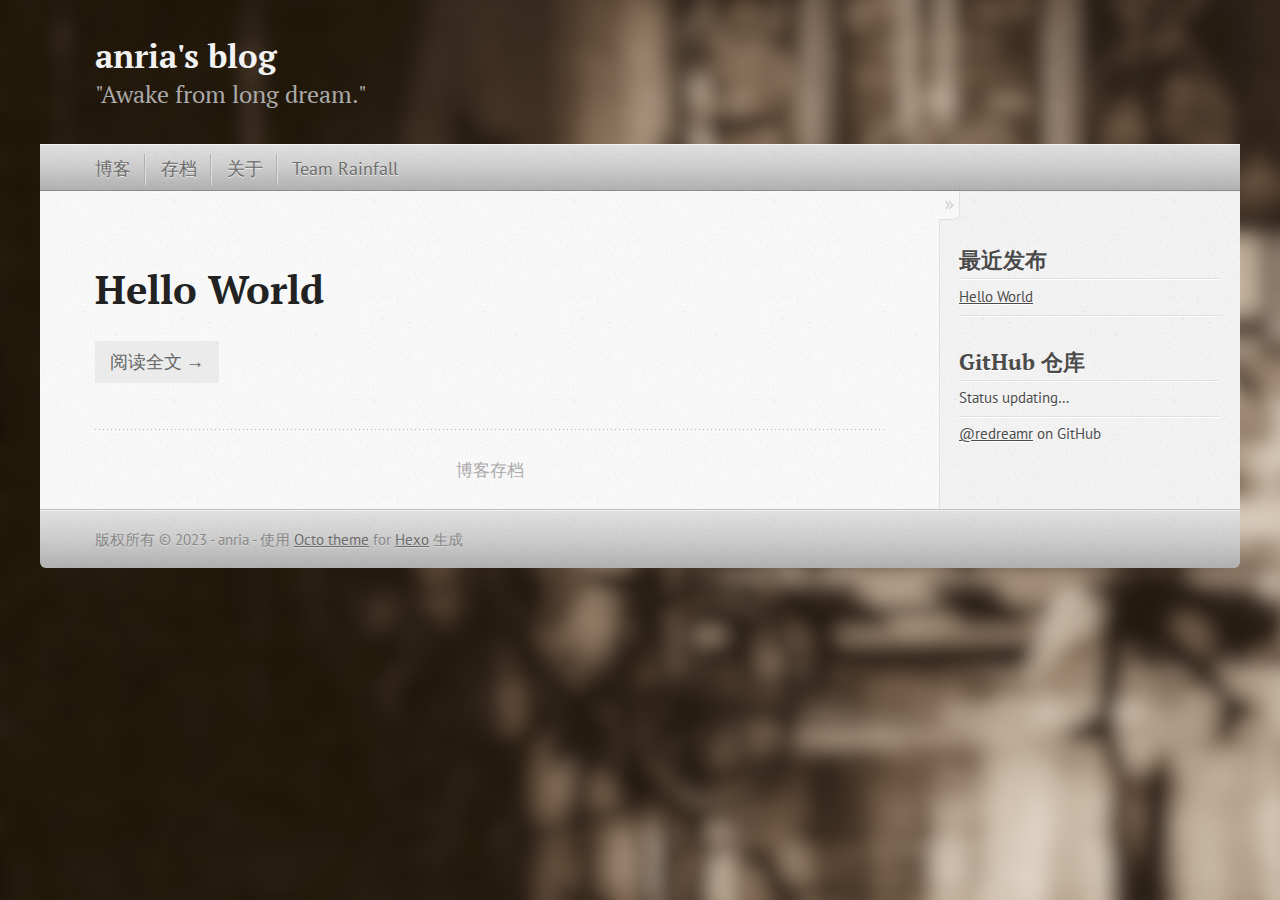
==== commit 1eb96105: "update" ====
--- a/index.html
+++ b/index.html
@@ -54,7 +54,7 @@
 <header role="banner">
     <hgroup>
         <h1><a href="/">anria&#39;s blog</a></h1>
-        
+        <h2>"Awake from long dream."</h2>
     </hgroup>
 </header>
 
@@ -69,6 +69,8 @@
             <li><a href="/archives">存档</a></li>
         
             <li><a href="/About">关于</a></li>
+        
+            <li><a href="/Rainfall">Team Rainfall</a></li>
         
     </ul>
 </nav>
--- a/css/octo.css
+++ b/css/octo.css
@@ -6,10 +6,9 @@
     font-size: 100%;
     vertical-align: baseline
 }
-@font-face{
-    font-family: 'Noto Serif SC';
-    src: url('../fonts/SourceHanSerifCN.otf');   
-}
+
+
+
 html {
     line-height: 1
 }
@@ -90,7 +89,7 @@
 }
 
 html {
-    background: #252525 url('/images/line-tile.png?1416136272') top left
+    background: url('/images/background.jpg') top left
 }
 
 body > div {
@@ -104,7 +103,7 @@
 }
 
 .heading, body > header h1, h1, h2, h3, h4, h5, h6 {
-    font-family: "Noto Serif SC","PT Serif", "Georgia", "Helvetica Neue", Arial, sans-serif
+    font-family: "PT Serif", "Georgia", "Helvetica Neue", Arial, sans-serif
 }
 
 .sans, body > header h2, article header p.meta, article > footer, #content .blog-index footer, html .gist .gist-file .gist-meta, #blog-archives a.category, #blog-archives time, aside.sidebar section, body > footer {
@@ -112,7 +111,7 @@
 }
 
 .serif, body, #content .blog-index a[rel=full-article] {
-    font-family: "Noto Serif SC","PT Serif", Georgia, Times, "Times New Roman", serif
+    font-family: "PT Serif", Georgia, Times, "Times New Roman", serif
 }
 
 .mono, pre, code, tt, p code, li code {
@@ -120,15 +119,14 @@
 }
 
 body > header h1 {
-    font-size: 2.2em;
-    font-family: "Noto Serif SC","PT Serif", "Georgia", "Helvetica Neue", Arial, sans-serif;
-    font-weight: normal;
+    font-size: 1.4em;
+    font-family: "PT Serif", "Georgia", "Helvetica Neue", Arial, sans-serif;
     line-height: 1.2em;
     margin-bottom: 0.6667em
 }
 
 body > header h2 {
-    font-family: "Noto Serif SC","PT Serif", "Georgia", "Helvetica Neue", Arial, sans-serif
+    font-family: "PT Serif", "Georgia", "Helvetica Neue", Arial, sans-serif
 }
 
 body {
@@ -147,7 +145,7 @@
     }
 
     h1 {
-        font-size: 2.6em;
+        font-size: 2.2em;
         line-height: 1.2em
     }
 }
@@ -706,7 +704,6 @@
 }
 
 body > header {
-    background: #333
 }
 
 body > header h1 {
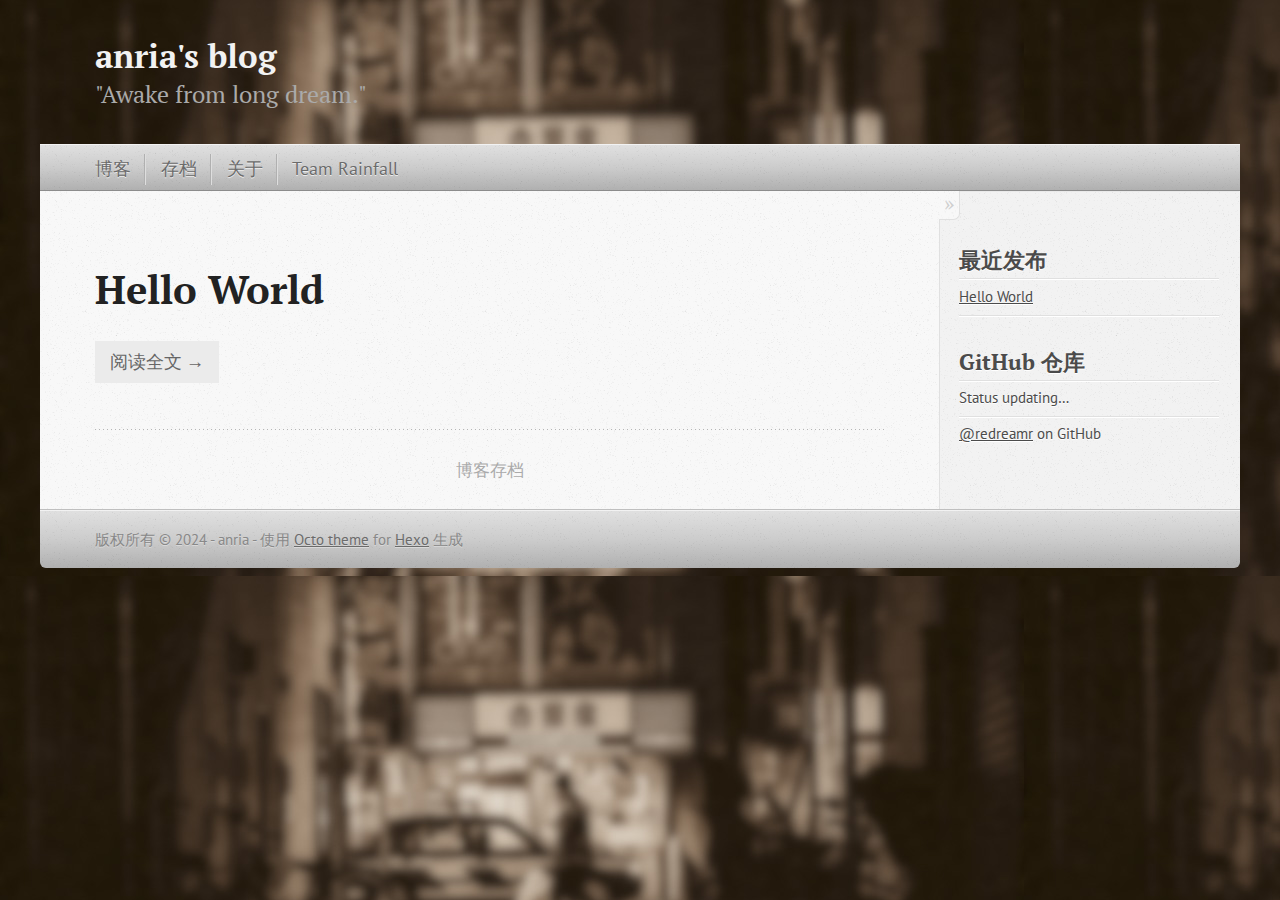
==== commit f926af59: "new" ====
--- a/index.html
+++ b/index.html
@@ -165,7 +165,7 @@
 
 <footer role="contentinfo">
     <p>
-        版权所有 © 2023 - anria -
+        版权所有 © 2024 - anria -
         <span class="credit">使用 <a target="_blank" rel="noopener" href="https://github.com/jbreckmckye/hexo-theme-octo">Octo theme</a> for <a target="_blank" rel="noopener" href="http://hexo.io">Hexo</a> 生成 </span>
     </p>
 </footer>
